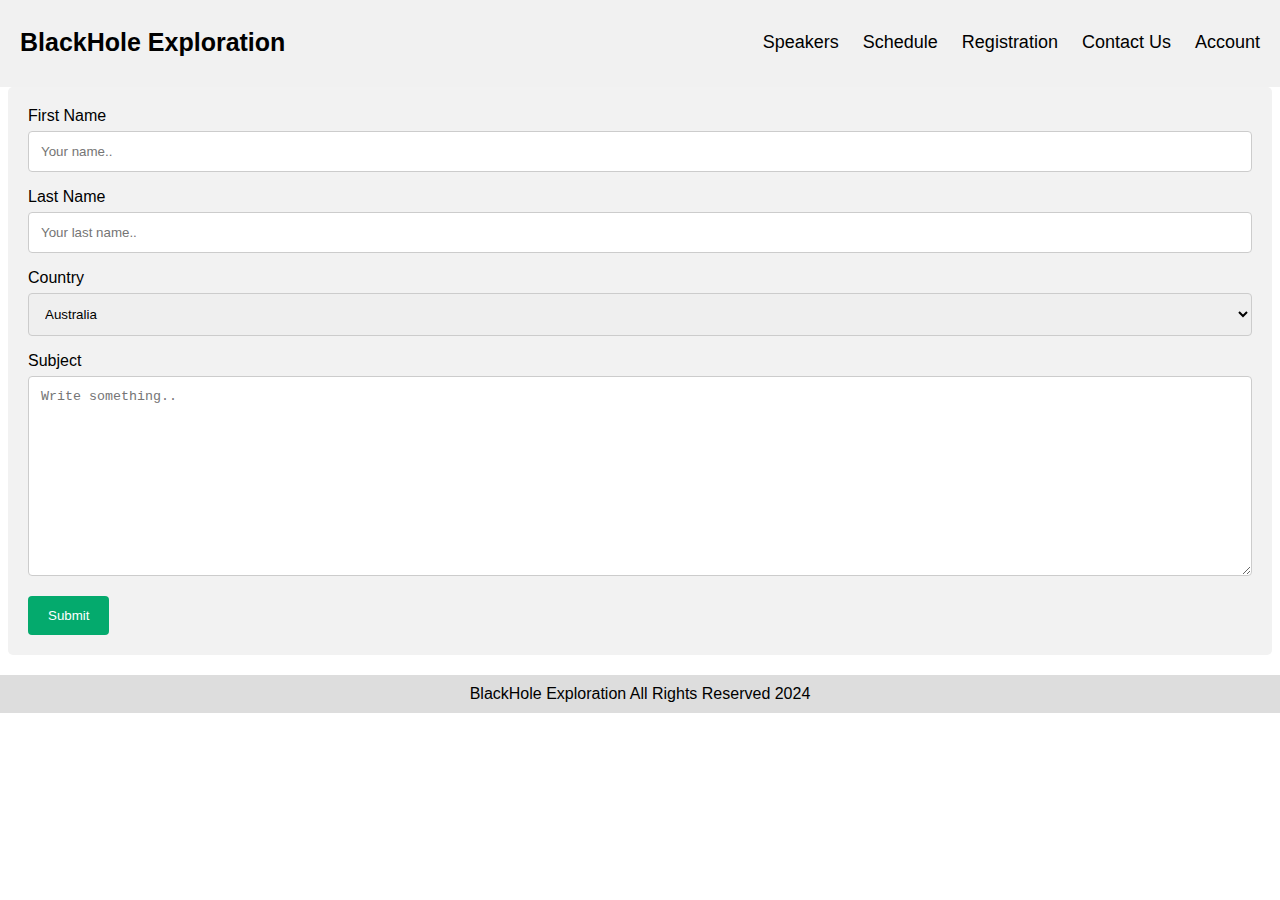
==== contact.html @ e400e342 "Version 1" ====
<!DOCTYPE html>
<html lang="en">

<head>
    <meta charset="UTF-8">
    <link rel="stylesheet" href="style.css">
    <meta name="viewport" content="width=device-width, initial-scale=1.0">
    <title>Contact Us</title>
</head>

<body>
    <div class="header">
        <a href="index.html" class="logo">BlackHole Exploration</a>
        <div class="header-right">
            <a href="speaker.html">Speakers</a>
            <a href="schedule.html">Schedule</a>
            <a href="registration.html">Registration</a>
            <a href="contact.html">Contact Us</a>
            <a href="account.html">Account</a>
        </div>
    </div>

    <div class="container">
        <form action="action_page.php">

            <label for="fname">First Name</label>
            <input type="text" id="fname" name="firstname" placeholder="Your name..">

            <label for="lname">Last Name</label>
            <input type="text" id="lname" name="lastname" placeholder="Your last name..">

            <label for="country">Country</label>
            <select id="country" name="country">
                <option value="australia">Australia</option>
                <option value="canada">Canada</option>
                <option value="usa">USA</option>
            </select>

            <label for="subject">Subject</label>
            <textarea id="subject" name="subject" placeholder="Write something.." style="height:200px"></textarea>

            <input type="submit" value="Submit">

        </form>
    </div>

    <footer>BlackHole Exploration All Rights Reserved 2024</footer>
</body>

</html>
---- style.css ----
body {
    font-family: arial;
}

/* Style inputs with type="text", select elements and textareas */
input[type=text],
select,
textarea {
    width: 100%;
    /* Full width */
    padding: 12px;
    /* Some padding */
    border: 1px solid #ccc;
    /* Gray border */
    border-radius: 4px;
    /* Rounded borders */
    box-sizing: border-box;
    /* Make sure that padding and width stays in place */
    margin-top: 6px;
    /* Add a top margin */
    margin-bottom: 16px;
    /* Bottom margin */
    resize: vertical
        /* Allow the user to vertically resize the textarea (not horizontally) */
}

/* Style the submit button with a specific background color etc */
input[type=submit] {
    background-color: #04AA6D;
    color: white;
    padding: 12px 20px;
    border: none;
    border-radius: 4px;
    cursor: pointer;
}

/* When moving the mouse over the submit button, add a darker green color */
input[type=submit]:hover {
    background-color: #45a049;
}

/* Add a background color and some padding around the form */
.container {
    border-radius: 5px;
    background-color: #f2f2f2;
    padding: 20px;
}

.header {
    overflow: hidden;
    background-color: #f1f1f1;
    padding: 20px 10px;
    margin-top: -10px;
    margin-left: -10px;
    margin-right: -10px;
}

/* Style the header links */
.header a {
    float: left;
    color: black;
    text-align: center;
    padding: 12px;
    text-decoration: none;
    font-size: 18px;
    line-height: 25px;
    border-radius: 4px;
}

/* Style the logo link (notice that we set the same value of line-height and font-size to prevent the header to increase when the font gets bigger */
.header a.logo {
    font-size: 25px;
    font-weight: bold;
}

/* Change the background color on mouse-over */
.header a:hover {
    background-color: #ddd;
    color: black;
}

/* Style the active/current link*/
.header a.active {
    background-color: dodgerblue;
    color: white;
}

/* Float the link section to the right */
.header-right {
    float: right;
}

/* Add media queries for responsiveness - when the screen is 500px wide or less, stack the links on top of each other */
@media screen and (max-width: 500px) {
    .header a {
        float: none;
        display: block;
        text-align: left;
    }

    .header-right {
        float: none;
    }
}

.title h1 {
    text-align: center;
    font-size: 80px;
    font-weight: bold;
    text-decoration: underline;
}

.title p {
    text-align: center;
    font-size: 30px;
}

div.gallery {
    border: 1px solid #ccc;
}

div.gallery.hover {
    border: 1px solid #777;
}

div.gallery img {
    width: 100%;
    height: auto;
}

div.desc {
    padding: 15px;
    text-align: center;
}

* {
    box-sizing: border-box;
}

.responsive {
    padding: 0 6px;
    float: left;
    width: 24.99999%;
}

@media only screen and (max-width: 500px) {
    .responsive {
        width: 100%;
    }
}

.clearfix::after {
    content: "";
    display: table;
    clear: both;
}

footer {
    background-color: #ddd;
    color: black;
    text-align: center;
    margin-top: 20px;
    padding: 10px;
    margin-left: -10px;
    margin-right: -10px;
    margin-bottom: -10px;
}




table {
    font-family: arial, sans-serif;
    border-collapse: collapse;
    width: 100%;
}

table caption {
    font-weight: bold;
    text-decoration: underline;
    margin: 10px;
    font-size: 24px;
}

td,
th {
    border: 1px solid #dddddd;
    text-align: left;
    padding: 8px;
}

tr:nth-child(even) {
    background-color: #dddddd;
}
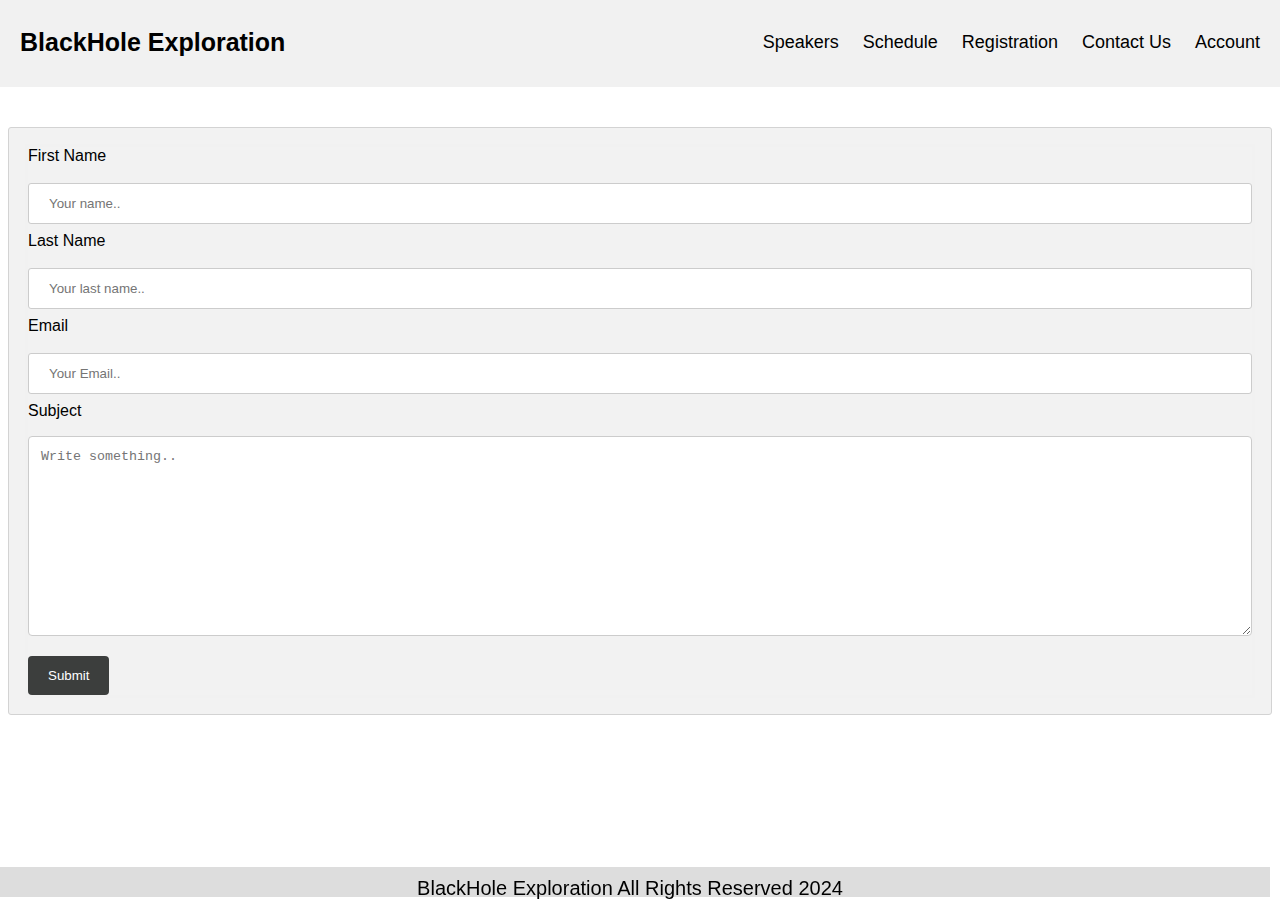
==== commit 448a06d2: "chaned country option in contact.html to email input field" ====
--- a/contact.html
+++ b/contact.html
@@ -29,12 +29,8 @@
             <label for="lname">Last Name</label>
             <input type="text" id="lname" name="lastname" placeholder="Your last name..">
 
-            <label for="country">Country</label>
-            <select id="country" name="country">
-                <option value="australia">Australia</option>
-                <option value="canada">Canada</option>
-                <option value="usa">USA</option>
-            </select>
+            <label for="country">Email</label>
+            <input type="text" id="lname" name="lastname" placeholder="Your Email..">
 
             <label for="subject">Subject</label>
             <textarea id="subject" name="subject" placeholder="Write something.." style="height:200px"></textarea>
@@ -44,7 +40,8 @@
         </form>
     </div>
 
-    <footer>BlackHole Exploration All Rights Reserved 2024</footer>
+    <footer style="position: fixed; left: 0px; bottom: 13px; height: 30px; width: 100%; font-size: 20px;">BlackHole
+        Exploration All Rights Reserved 2024</footer>
 </body>
 
 </html>--- a/style.css
+++ b/style.css
@@ -26,7 +26,7 @@
 
 /* Style the submit button with a specific background color etc */
 input[type=submit] {
-    background-color: #04AA6D;
+    background-color: #3c3e3d;
     color: white;
     padding: 12px 20px;
     border: none;
@@ -191,4 +191,346 @@
 
 tr:nth-child(even) {
     background-color: #dddddd;
-}+}
+
+.membership-table {
+    margin-top: 40px;
+}
+
+* {
+    box-sizing: border-box;
+}
+
+/* Create three columns of equal width */
+.mem-columns {
+    float: left;
+    width: 33.3%;
+    padding: 8px;
+    vertical-align: bottom;
+}
+
+/* Style the list */
+.mem-price {
+    list-style-type: none;
+    border: 1px solid #eee;
+    margin: 0;
+    padding: 0;
+    -webkit-transition: 0.3s;
+    transition: 0.3s;
+}
+
+/* Add shadows on hover */
+.mem-price:hover {
+    box-shadow: 0 8px 12px 0 rgba(0, 0, 0, 0.2)
+}
+
+/* Pricing header */
+.mem-price .mem-header {
+    background-color: #111;
+    color: white;
+    font-size: 25px;
+}
+
+/* List items */
+.mem-price li {
+    border-bottom: 1px solid #eee;
+    padding: 20px;
+    text-align: center;
+}
+
+/* Grey list item */
+.mem-price .mem-grey {
+    background-color: #eee;
+    font-size: 20px;
+}
+
+/* The "Sign Up" button */
+.mem-button {
+    background-color: #04AA6D;
+    border: none;
+    color: white;
+    padding: 10px 25px;
+    text-align: center;
+    text-decoration: none;
+    font-size: 18px;
+}
+
+/* Change the width of the three columns to 100%
+  (to stack horizontally on small screens) */
+@media only screen and (max-width: 600px) {
+    .mem-columns {
+        width: 100%;
+    }
+}
+
+
+.row {
+    display: -ms-flexbox;
+    /* IE10 */
+    display: flex;
+    -ms-flex-wrap: wrap;
+    /* IE10 */
+    flex-wrap: wrap;
+    margin: 0 -16px;
+}
+
+.col-25 {
+    -ms-flex: 25%;
+    /* IE10 */
+    flex: 25%;
+}
+
+.col-50 {
+    -ms-flex: 50%;
+    /* IE10 */
+    flex: 50%;
+}
+
+.col-75 {
+    -ms-flex: 75%;
+    /* IE10 */
+    flex: 75%;
+}
+
+.col-25,
+.col-50,
+.col-75 {
+    padding: 0 16px;
+}
+
+.container {
+    background-color: #f2f2f2;
+    padding: 5px 20px 15px 20px;
+    border: 1px solid lightgrey;
+    border-radius: 3px;
+}
+
+input[type=text] {
+    width: 100%;
+    margin-bottom: 20px;
+    padding: 12px;
+    border: 1px solid #ccc;
+    border-radius: 3px;
+}
+
+label {
+    margin-bottom: 10px;
+    display: block;
+}
+
+.icon-container {
+    margin-bottom: 20px;
+    padding: 7px 0;
+    font-size: 24px;
+}
+
+.btn {
+    background-color: #04AA6D;
+    color: white;
+    padding: 12px;
+    margin: 10px 0;
+    border: none;
+    width: 100%;
+    border-radius: 3px;
+    cursor: pointer;
+    font-size: 17px;
+}
+
+.btn:hover {
+    background-color: #45a049;
+}
+
+span.price {
+    float: right;
+    color: grey;
+}
+
+/* Responsive layout - when the screen is less than 800px wide, make the two columns stack on top of each other instead of next to each other (and change the direction - make the "cart" column go on top) */
+@media (max-width: 800px) {
+    .row {
+        flex-direction: column-reverse;
+    }
+
+    .col-25 {
+        margin-bottom: 20px;
+    }
+}
+
+
+/* Bordered form */
+form {
+    border: 3px solid #f1f1f1;
+}
+
+/* Full-width inputs */
+input[type=text],
+input[type=password] {
+    width: 100%;
+    padding: 12px 20px;
+    margin: 8px 0;
+    display: inline-block;
+    border: 1px solid #ccc;
+    box-sizing: border-box;
+}
+
+/* Set a style for all buttons */
+button {
+    background-color: #04AA6D;
+    color: white;
+    padding: 14px 20px;
+    margin: 8px 0;
+    border: none;
+    cursor: pointer;
+    width: 100%;
+}
+
+/* Add a hover effect for buttons */
+button:hover {
+    opacity: 0.8;
+}
+
+/* Extra style for the cancel button (red) */
+.cancelbtn {
+    width: auto;
+    padding: 10px 18px;
+    background-color: #f44336;
+}
+
+/* Center the avatar image inside this container */
+.imgcontainer {
+    text-align: center;
+    margin: 24px 0 12px 0;
+}
+
+/* Avatar image */
+img.avatar {
+    width: 40%;
+    border-radius: 50%;
+}
+
+/* Add padding to containers */
+.container {
+    padding: 16px;
+    margin-top: 40px;
+}
+
+/* The "Forgot password" text */
+span.psw {
+    float: right;
+    padding-top: 16px;
+}
+
+/* Change styles for span and cancel button on extra small screens */
+@media screen and (max-width: 300px) {
+    span.psw {
+        display: block;
+        float: none;
+    }
+
+    .cancelbtn {
+        width: 100%;
+    }
+}
+
+.companies-present h1 {
+    text-align: center;
+    font-size: 50px;
+    text-decoration: underline;
+}
+
+.companies-present p {
+    text-align: center;
+    font-size: 25px;
+}
+
+.companies-list p {
+    text-align: left;
+}
+
+.image-container {
+    background-image: url("images/9u9ybyge.bmp");
+    /* The image used - important! */
+    background-size: cover;
+    position: relative;
+    object-fit: fill;
+    /* Needed to position the cutout text in the middle of the image */
+    height: 750px;
+    /* Some height */
+}
+
+.text {
+    background-color: white;
+    color: black;
+    font-size: 9vw;
+    /* Responsive font size */
+    font-weight: bold;
+    margin: 0 auto;
+    /* Center the text container */
+    padding: 10px;
+    width: 50%;
+    text-align: center;
+    /* Center text */
+    position: absolute;
+    /* Position text */
+    top: 50%;
+    /* Position text in the middle */
+    left: 50%;
+    /* Position text in the middle */
+    transform: translate(-50%, -50%);
+    /* Position text in the middle */
+    mix-blend-mode: screen;
+    /* This makes the cutout text possible */
+}
+
+
+.card {
+    box-shadow: 0 4px 8px 0 rgba(0, 0, 0, 0.2);
+    width: 280px;
+    text-align: center;
+    float: left;
+    margin-right: 29px;
+    margin-top: 30px;
+    margin-left: 6px;
+}
+
+.title {
+    color: grey;
+    font-size: 18px;
+}
+
+button {
+    border: none;
+    outline: 0;
+    display: inline-block;
+    padding: 8px;
+    color: white;
+    background-color: #000;
+    text-align: center;
+    cursor: pointer;
+    width: 100%;
+    font-size: 18px;
+}
+
+a {
+    text-decoration: none;
+    font-size: 22px;
+    color: black;
+}
+
+button:hover,
+a:hover {
+    opacity: 0.7;
+}
+
+.title-custom {
+    font-size: 30px;
+    color: black;
+    text-align: center;
+}
+
+.title-custom h1 {
+    text-decoration: underline;
+}
+
+.title-custom p {
+padding-top: 0%;}